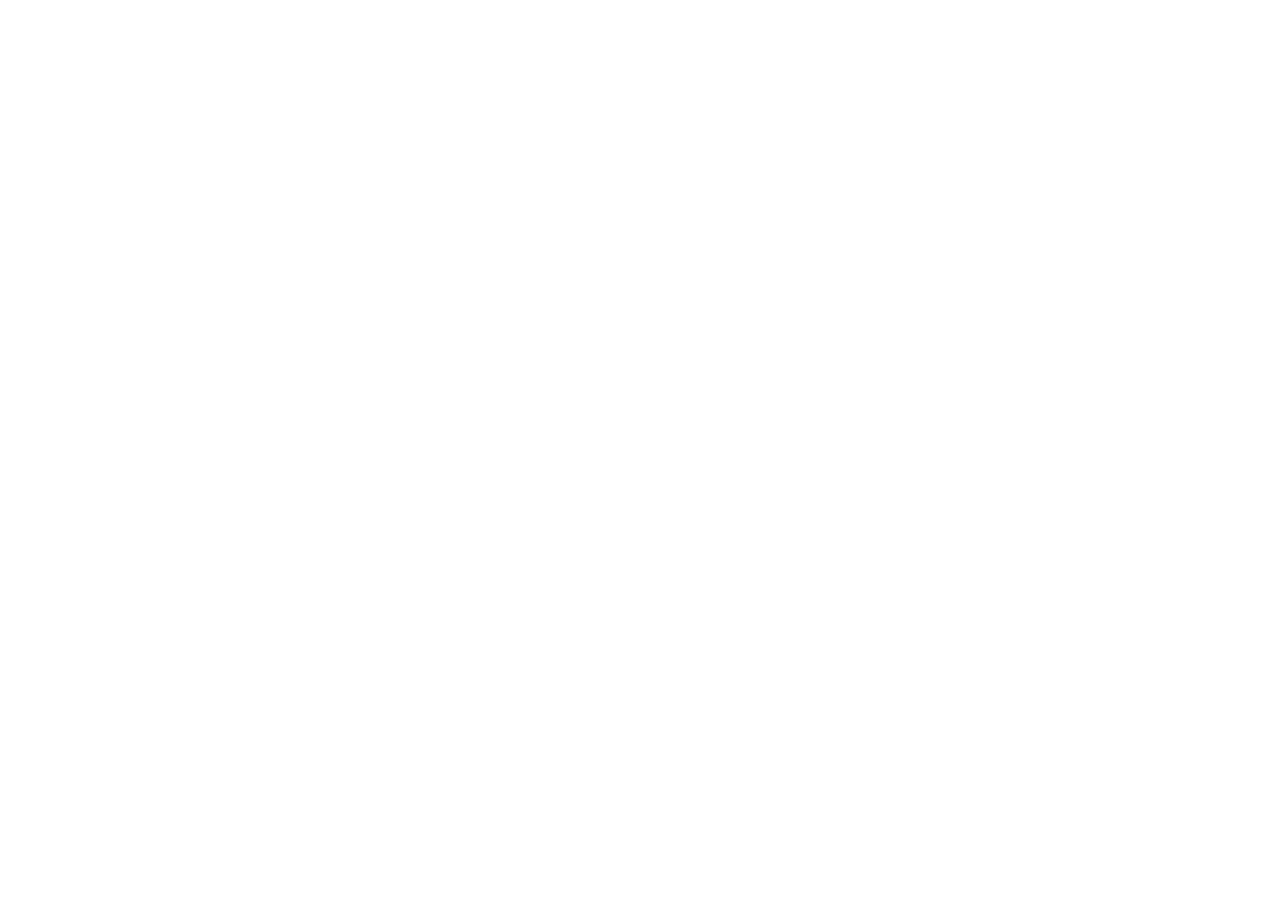
==== src/index.html @ aab49664 "romote logs" ====
<!DOCTYPE html>
<html lang="en">
  <head>
    <meta charset="UTF-8" />
    <link rel="icon" type="image/svg+xml" href="/favicon.svg" />
    <meta name="viewport" content="width=device-width, initial-scale=1.0" />
    <title>Bookshelf</title>
    <link rel="preconnect" href="https://fonts.googleapis.com" />
    <link rel="preconnect" href="https://fonts.gstatic.com" crossorigin />
    <link
      href="https://fonts.googleapis.com/css2?family=DM+Sans:ital,opsz,wght@0,9..40,400;0,9..40,500;0,9..40,700;1,9..40,400&display=swap"
      rel="stylesheet"
    />
    <link
      rel="stylesheet"
      href="https://cdnjs.cloudflare.com/ajax/libs/modern-normalize/2.0.0/modern-normalize.min.css"
    />
    <link rel="stylesheet" href="./css/styles.css" />
  </head>
  <body>
    <!-- header -->
    <load src="./partials/header.html" />

    <main>
      <div class="container adaptive-flex">
        <div class="adaptive-container">
          <!-- Категорії -->
          <load src="./partials/categories.html" />
          <!-- Блок Support Ukraine -->
          <load src="./partials/support-Ukraine.html" />
        </div>
        <!--Блок для відмальовки книг -->
        <load src="./partials/books.html" />
      </div>
    </main>
    <!-- Модальне вікно -->
    <load src="./partials/modal-window.html" />
    <button id="scrollToTopButton" class="scroll-to-top-button">&#8593;</button>

    <script type="module" src="./main.js"></script>
  </body>
</html>
---- src/css/styles.css ----
/**
  |============================
  | include css partials with
  | default @import url()
  |============================
*/

@import url('./reset.css');
@import url('./books.css');
@import url('./header.css');
@import url('./modal-window.css');
@import url('./support-Ukraine.css');
@import url('./categories.css');
@import url('./top-books.css');
@import url('./adaptive.css');
@import url('./theme-dark.css');
@import url('./root.css');
@import url('./scrol-up.css');

:root {
  font-family: 'DM Sans', sans-serif;
  font-size: 16px;
  line-height: 24px;
  font-weight: 400;

  color: #242424;
  background-color: rgba(255, 255, 255, 0.87);

  font-synthesis: none;
  text-rendering: optimizeLegibility;
  -webkit-font-smoothing: antialiased;
  -moz-osx-font-smoothing: grayscale;
  -webkit-text-size-adjust: 100%;

  /*не меняются*/
  --black-color: #111;
  /*чёрный*/
  --white-color: #fff;
  /*белый*/

  --grey-background-color: #f6f6f6;
  /*серый фон*/
  --grey-text-color: #b4afaf;
  /*серый текст*/
  --violet-color: #4f2ee8;
  /*фиол*/
  --yellow-color: #eac645;
  /*жолный*/
  /* --support-ukraine-background: radial-gradient(
      189.32% 190.93% at 59.76% -23.42%,
      #4f2ee8 18.03%,
      #fff 100%
    );
    --support-ukraine-box-shadow: rgba(245, 245, 247, 0.1); */
  --shopping-list-box-book-border: rgba(79, 46, 232, 0.4);
  --pop-up-background: rgba(17, 17, 17, 0.4);
  --transition: 250ms cubic-bezier(0.4, 0, 0.2, 1);
}

/*меняются->*/

.light {
  /*тема светлая-:>*/
  /*1*/
  --rep-black: #111;
  /*2*/
  --rep-white: #fff;
  /*3*/
  --rep-color-background: #f6f6f6;
  /*4*/
  --rep-category-text: rgba(17, 17, 17, 0.6);
  --rep-category-scrol: #e0e0e0;
  /*5*/
  --rep-category-text-activ: #4f2ee8;
  /*6*/
  --rep-shopping-list-empty: rgba(0, 0, 0, 0.6);
  /*7*/
  --rep-pop-up-background: #fff;
  /*8*/
  --rep-pop-up-text-activated-batton: rgba(17, 17, 17, 0.5);
  --rep-pop-up-amazon: grayscale(100%);
  --rep-x-focus: #4f2ee8;
}

.dark {
  /*тема тёмная-:>*/
  /*1*/
  --rep-black: #fff;
  /*2*/
  --rep-white: #111;
  /*3*/
  --rep-color-background: #202024;
  /*4*/
  --rep-category-text: rgba(255, 255, 255, 0.6);
  --rep-category-scrol: rgba(17, 17, 17, 0.6);
  /*5*/
  --rep-category-text-activ: #eac645;
  /*6*/
  --rep-shopping-list-empty: rgba(255, 255, 255, 0.6);
  /*7*/
  --rep-pop-up-background: #202024;
  /*8*/
  --rep-pop-up-text-activated-batton: rgba(255, 255, 255, 0.5);
  --rep-pop-up-amazon: brightness(0) invert(1);
  --rep-x-focus: #eac645;
}

body {
  font-family: 'DM Sans', sans-serif;
  color: var(--rep-black);
  background-color: var(--rep-color-background);
}

.container {
  max-width: 375px;
  padding-left: 20px;
  padding-right: 20px;
  margin: 0 auto;
}

@media screen and (min-width: 768px) {
  .container {
    max-width: 768px;
    padding-left: 32px;
    padding-right: 32px;
  }
}

@media screen and (min-width: 1440px) {
  .container {
    max-width: 1440px;
    padding-left: 24px;
    padding-right: 24px;
  }
}

@media screen and (min-width: 1440px) {
  .container {
    max-width: 1440px;
    padding-left: 24px;
    padding-right: 24px;
  }
}

@media screen and (min-width: 375px) {
  .container {
    margin-left: auto;
    margin-right: auto;
    width: 375px;
    padding-left: 20px;
    padding-right: 20px;
  }
}

@media screen and (min-width: 768px) {
  .container {
    width: 768px;
    padding-left: 32px;
    padding-right: 32px;
  }
}

@media screen and (min-width: 1440px) {
  .container {
    width: 1440px;
    padding-left: 24px;
    padding-right: 24px;
  }
}

.main-title {
  font-size: 32px;
  line-height: 1.19;
  letter-spacing: -1.92px;
  margin-top: 40px;
  margin-bottom: 40px;
}

@media screen and (min-width: 768px) {
  .main-title {
    font-size: 48px;
    line-height: 1.08;
    letter-spacing: -1.92px;
  }
}

.brendcolor {
  font-size: inherit;
  color: #4f2ee8;
}

/* .is-hidden {
  position: absolute;
  width: 1px;
  height: 1px;
  margin: -1px;
  border: 0;
  padding: 0;
  white-space: nowrap;
  clip-path: inset(100%);
  clip: rect(0 0 0 0);
  overflow: hidden;
} */

.x {
  border: none;
}
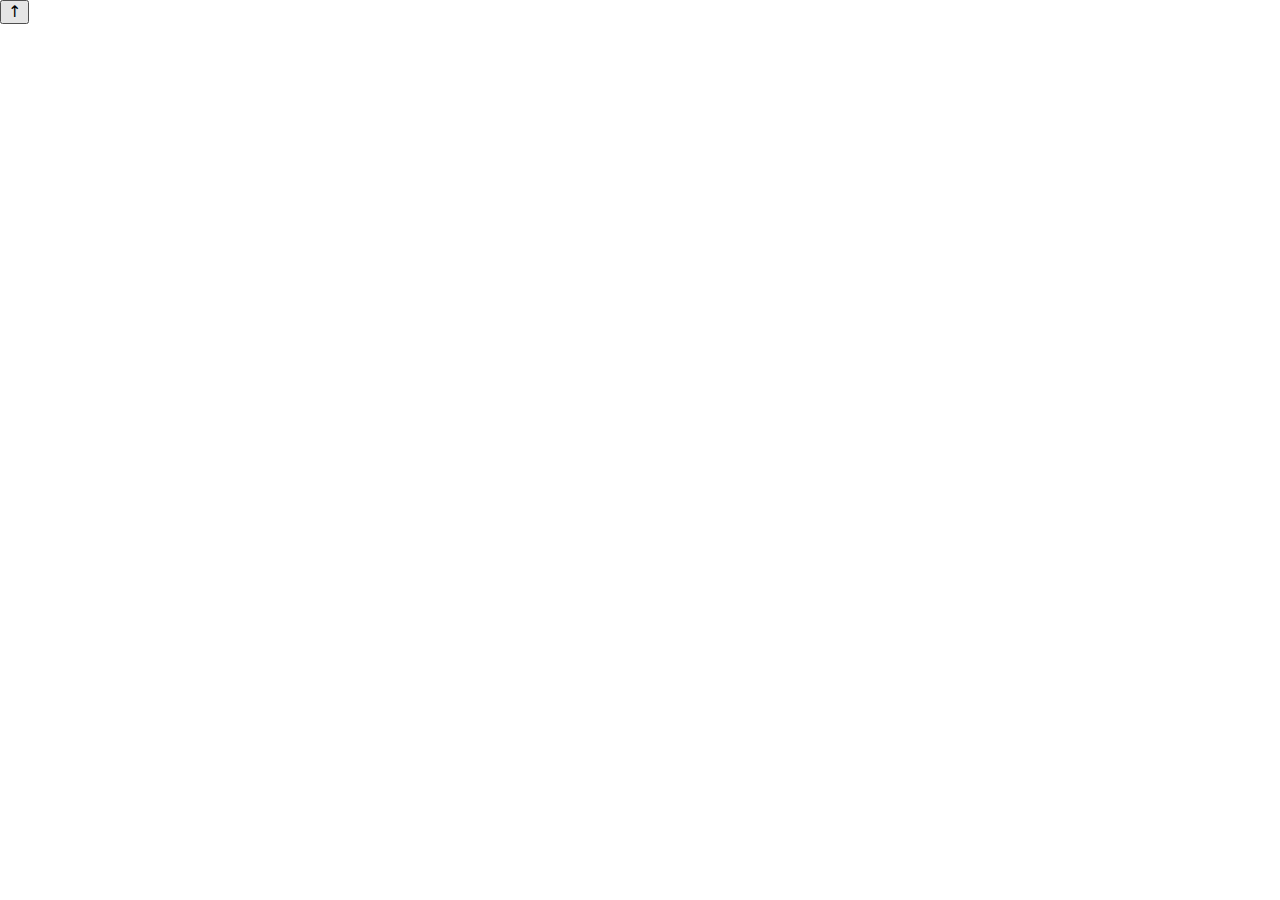
==== commit a47697aa: "Update index.html" ====
--- a/src/index.html
+++ b/src/index.html
@@ -15,7 +15,7 @@
       rel="stylesheet"
       href="https://cdnjs.cloudflare.com/ajax/libs/modern-normalize/2.0.0/modern-normalize.min.css"
     />
-    <link rel="stylesheet" href="./css/styles.css" />
+    <link rel="stylesheet" href="/css/styles.css" />
   </head>
   <body>
     <!-- header -->
